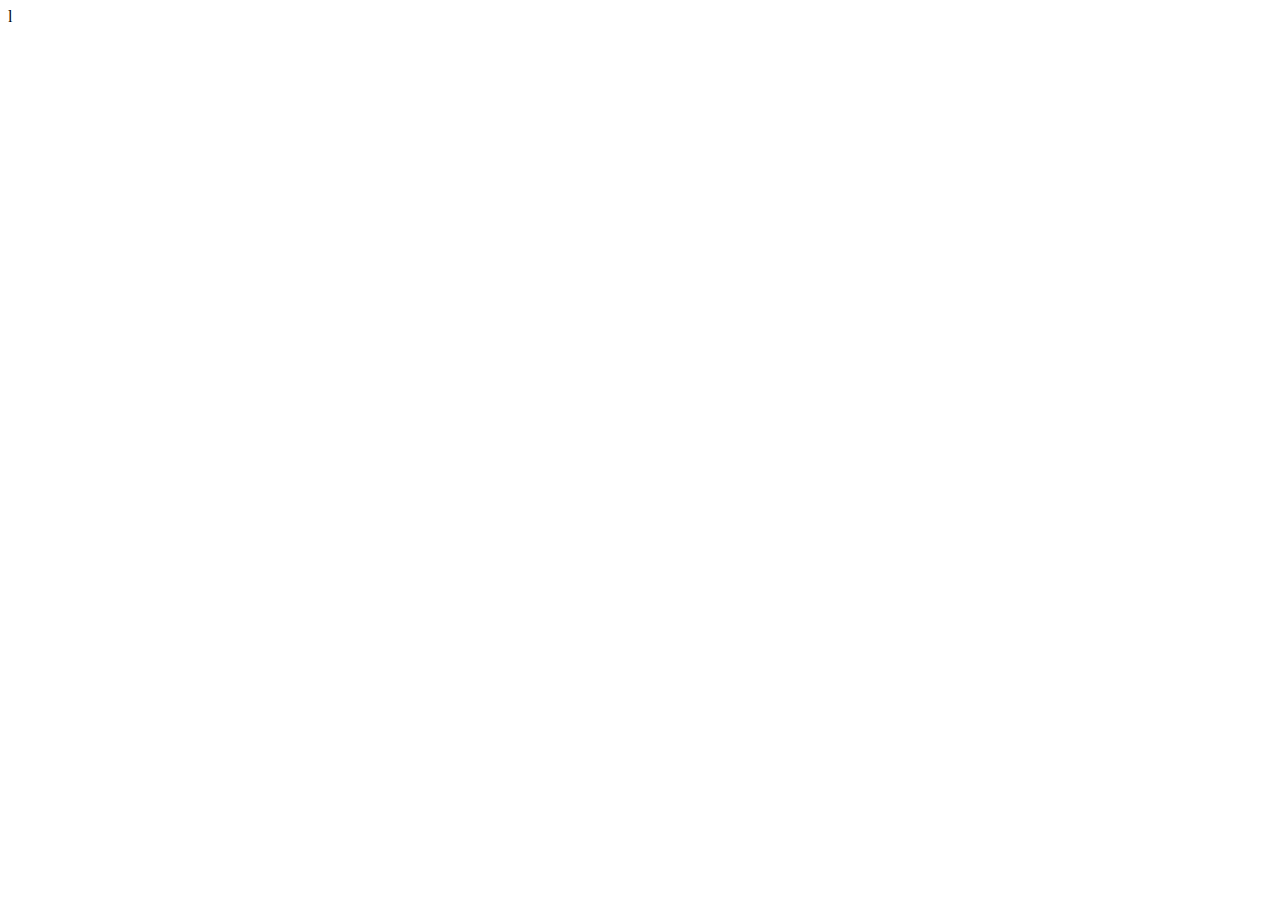
==== projeto_integrado/web/historico__pedidos/index.html @ 159de98a "first commit" ====
<!DOCTYPE html>
<html lang="pt-br">
<head>
    <meta charset="UTF-8">
    <meta http-equiv="X-UA-Compatible" content="IE=edge">
    <meta name="viewport" content="width=device-width, initial-scale=1.0">
    <title>Document</title>
</head>
<body>
    
</body>
</html>l
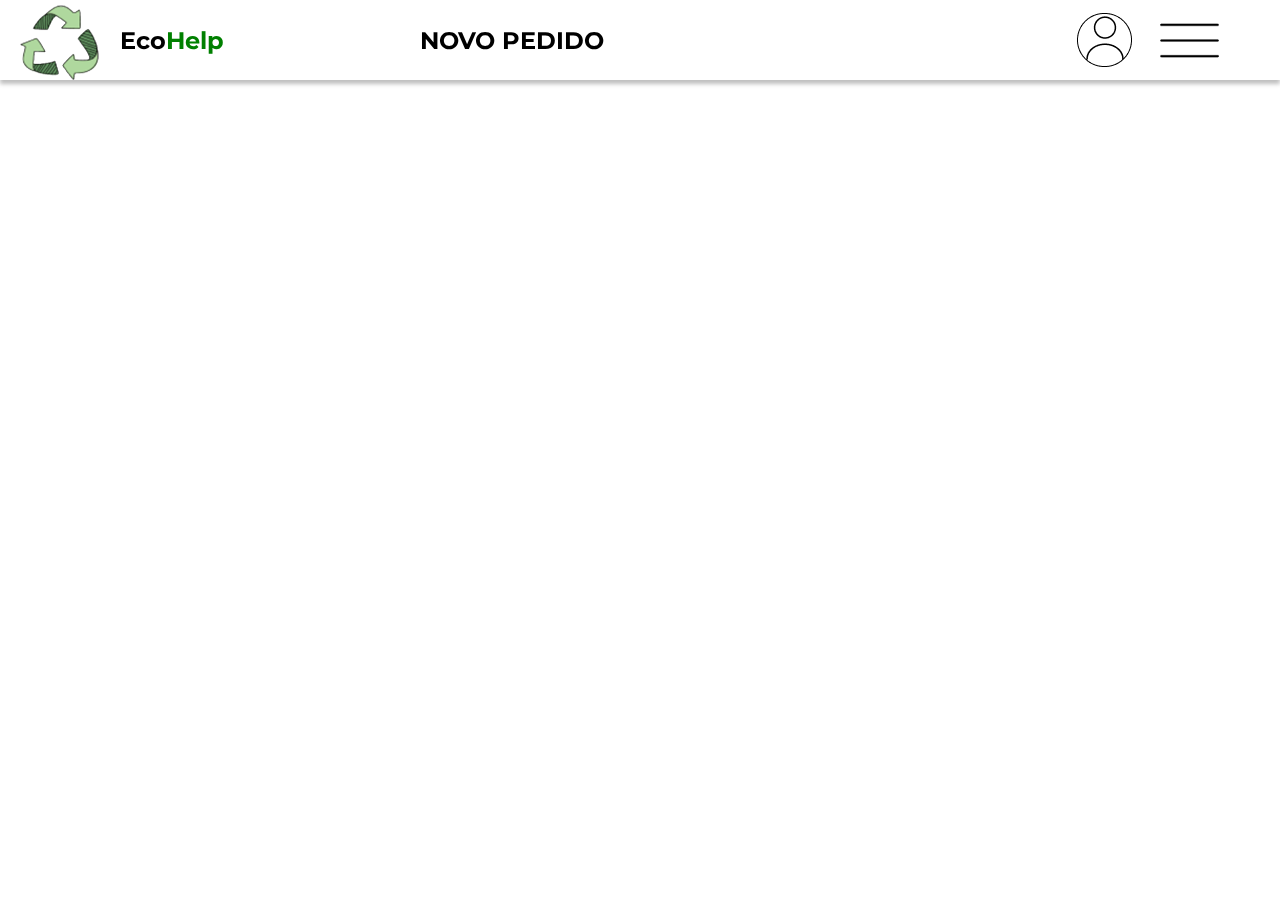
==== commit 1ed1c787: "second_commit" ====
--- a/projeto_integrado/web/historico__pedidos/index.html
+++ b/projeto_integrado/web/historico__pedidos/index.html
@@ -1,12 +1,36 @@
 <!DOCTYPE html>
 <html lang="pt-br">
+
 <head>
     <meta charset="UTF-8">
     <meta http-equiv="X-UA-Compatible" content="IE=edge">
     <meta name="viewport" content="width=device-width, initial-scale=1.0">
-    <title>Document</title>
+    <link rel="stylesheet" href="index.css">
+    <title>Ecohelp - historico_pedido</title>
 </head>
+
 <body>
-    
+
+    <header>
+
+        <div class="div_eco">
+            <img src="./img/logo.png" alt="imagem_logo" id="img_logo">
+            <h2>Eco<span class="eco">Help</span></h2>
+            <h2>NOVO PEDIDO</h2>
+            <img src="./img/user_icon.png" alt="./img/conta_user.png">
+            <img id="menu" src="./img/menu_icon.png" alt="./img/menu.png">
+
+        </div>
+    </header>
+
+    <main>
+
+    </main>
+
+    <footer>
+
+    </footer>
+
 </body>
-</html>l+
+</html>--- a/projeto_integrado/web/historico__pedidos/index.css
+++ b/projeto_integrado/web/historico__pedidos/index.css
@@ -0,0 +1,57 @@
+@import url('https://fonts.googleapis.com/css2?family=Montserrat:wght@100;200;300;400;500;600;700;800;900&display=swap');
+
+body {
+
+    margin: auto;
+    font-family: 'Montserrat', sans-serif;
+
+}
+
+header {
+    position: fixed;
+    width: 100%;
+    left: 0px;
+    top: 0px;
+
+    background: #FFFFFF;
+    box-shadow: 0px 4px 4px rgba(0, 0, 0, 0.25);
+}
+
+ul {
+
+    padding: 0;
+
+}
+
+#img_logo {
+
+    height: 75px;
+    margin-left: 20px;
+    margin-top: 5px;
+
+}
+
+.eco {
+
+    color: green;
+
+}
+
+header.div.h1 {
+
+    color: rgba(55, 92, 58, 1)
+}
+
+.div_eco {
+
+    display: grid;
+    grid-template-columns: 120px 300px 1fr 75px 10%;
+    align-items: center;
+
+}
+
+#menu {
+
+    height: 75px;
+
+}
